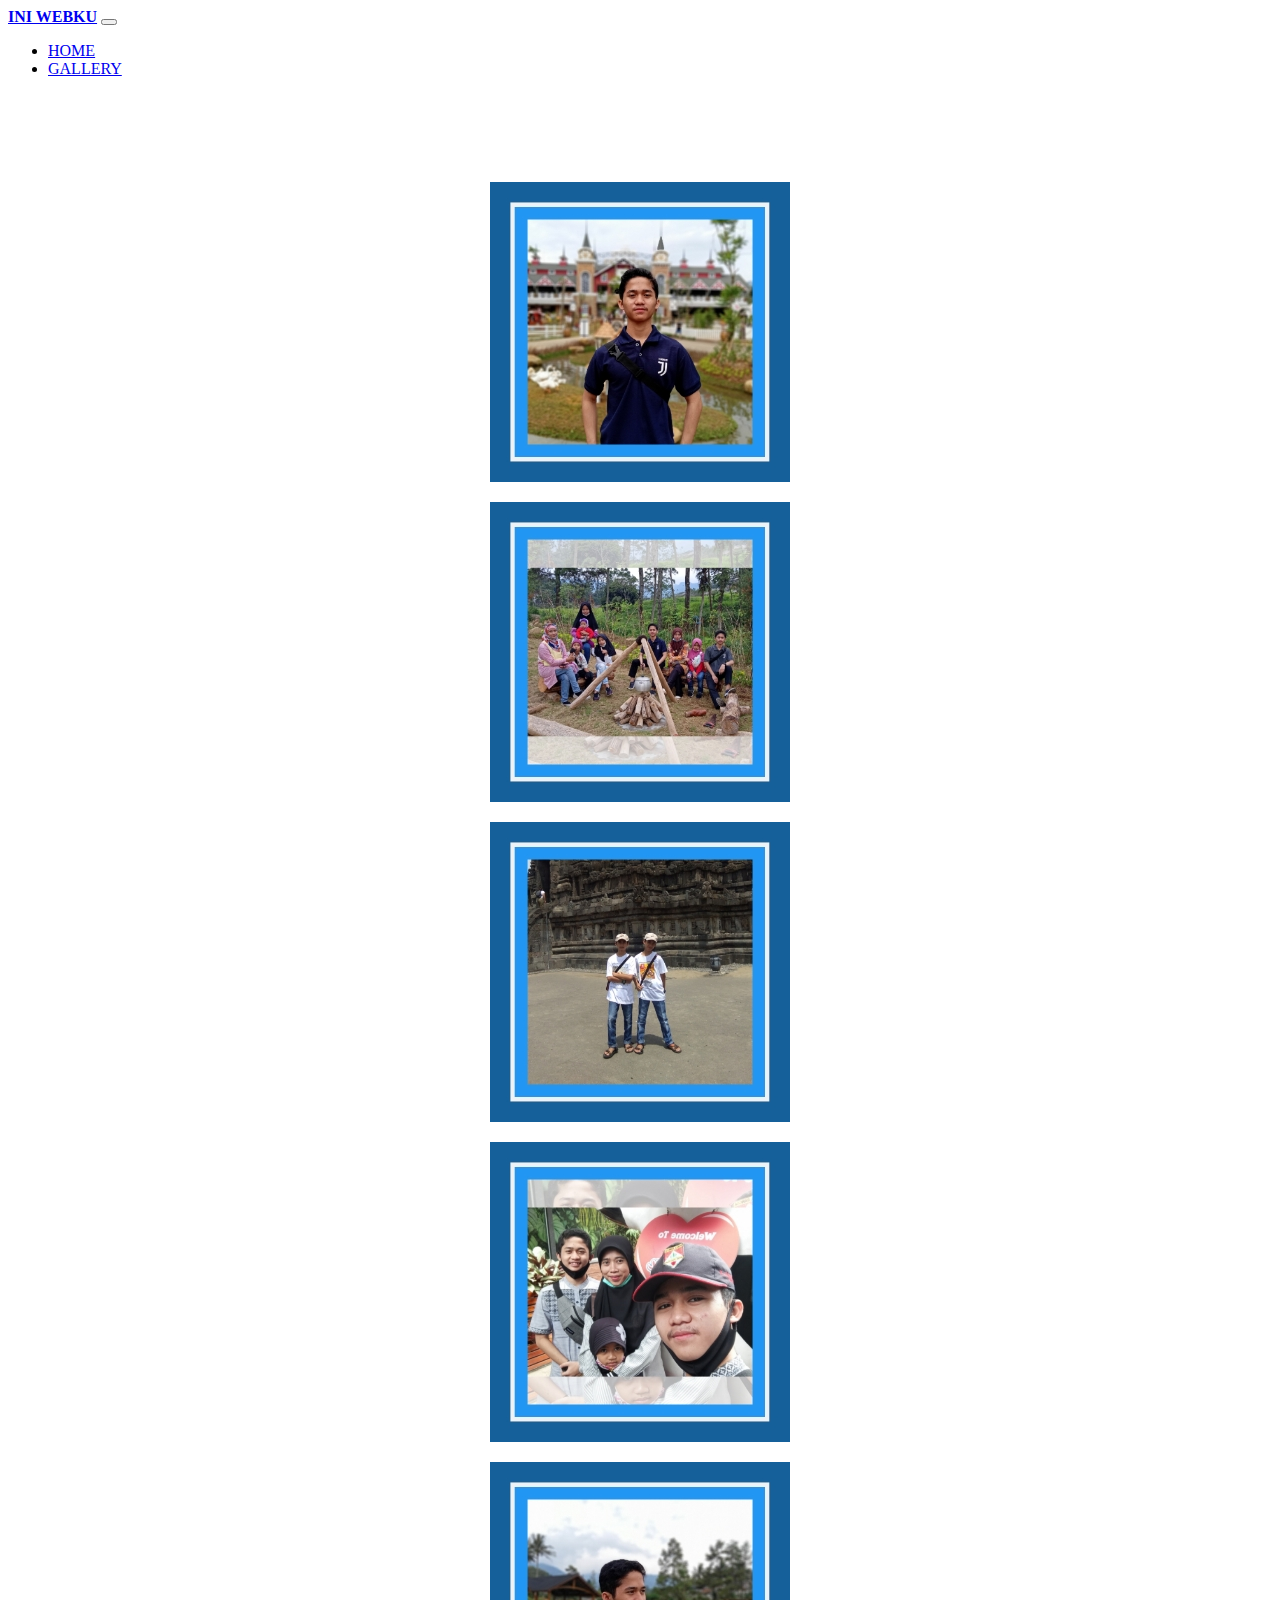
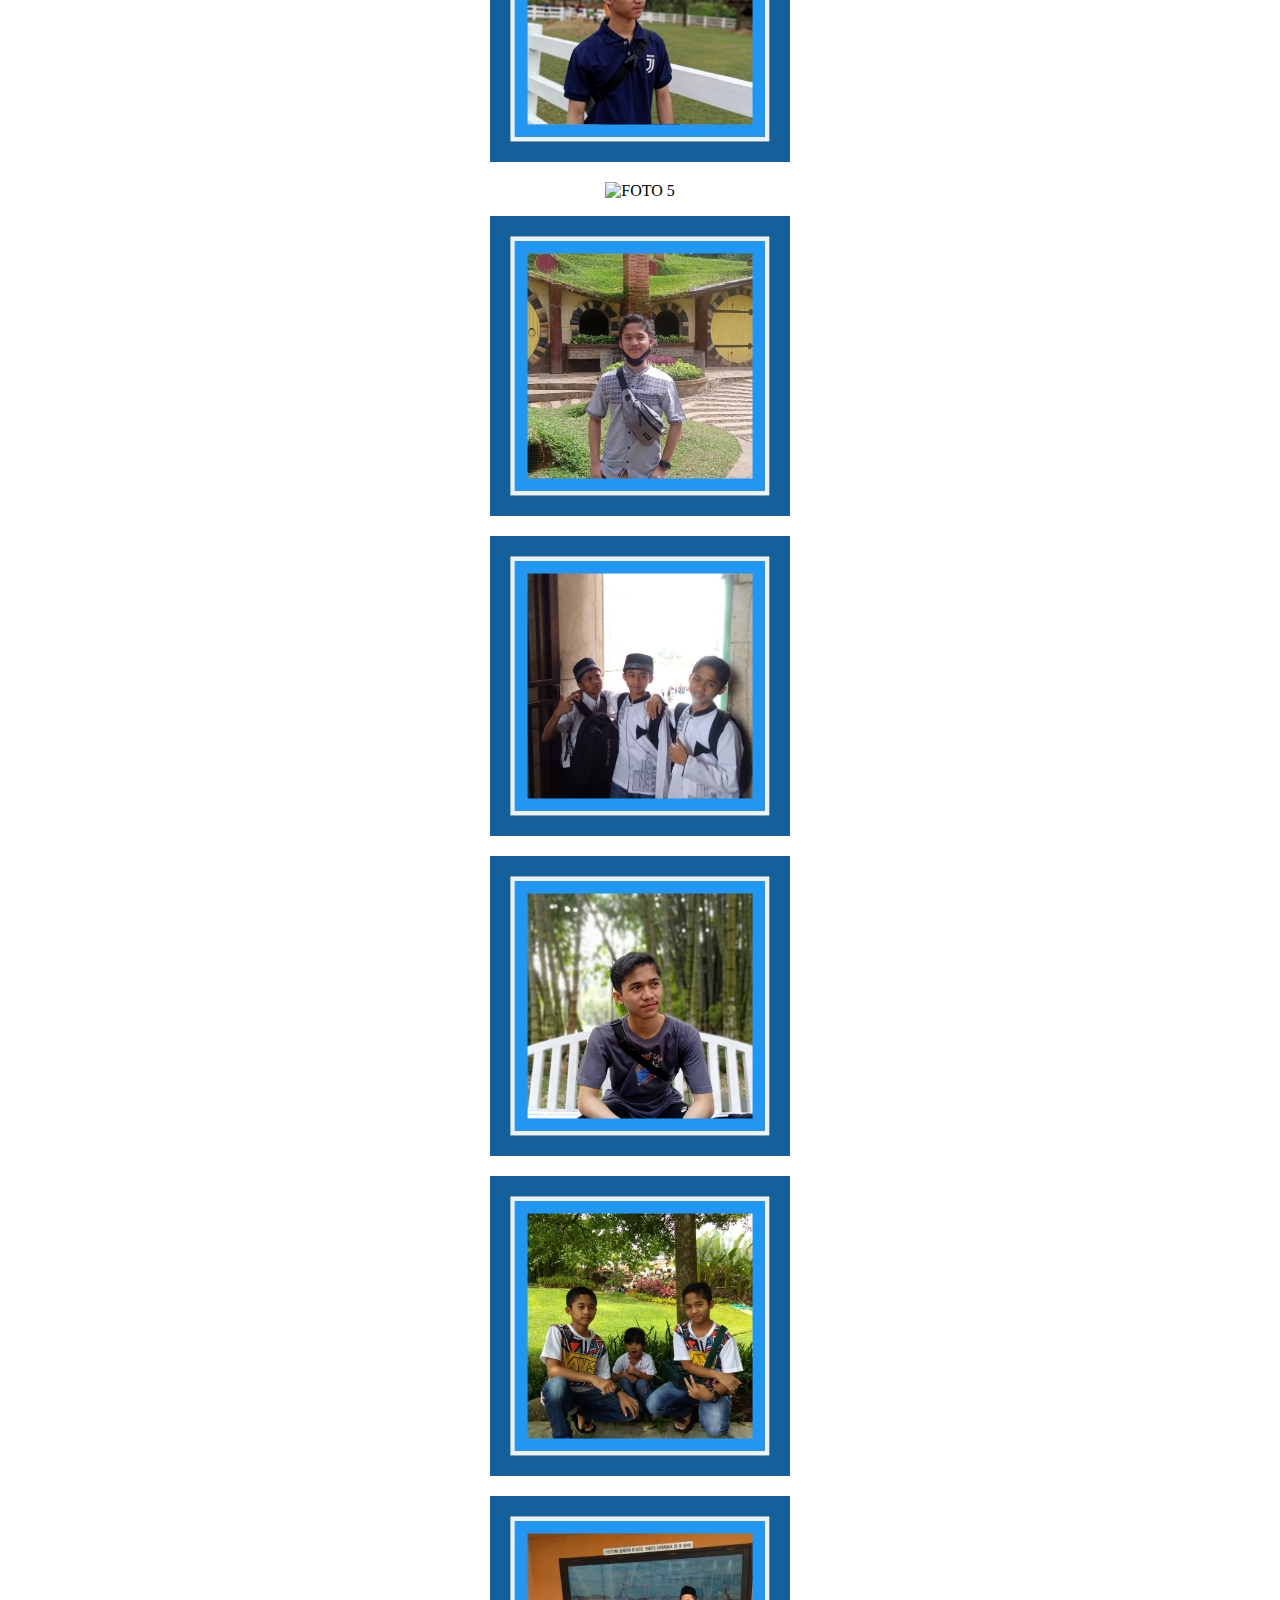
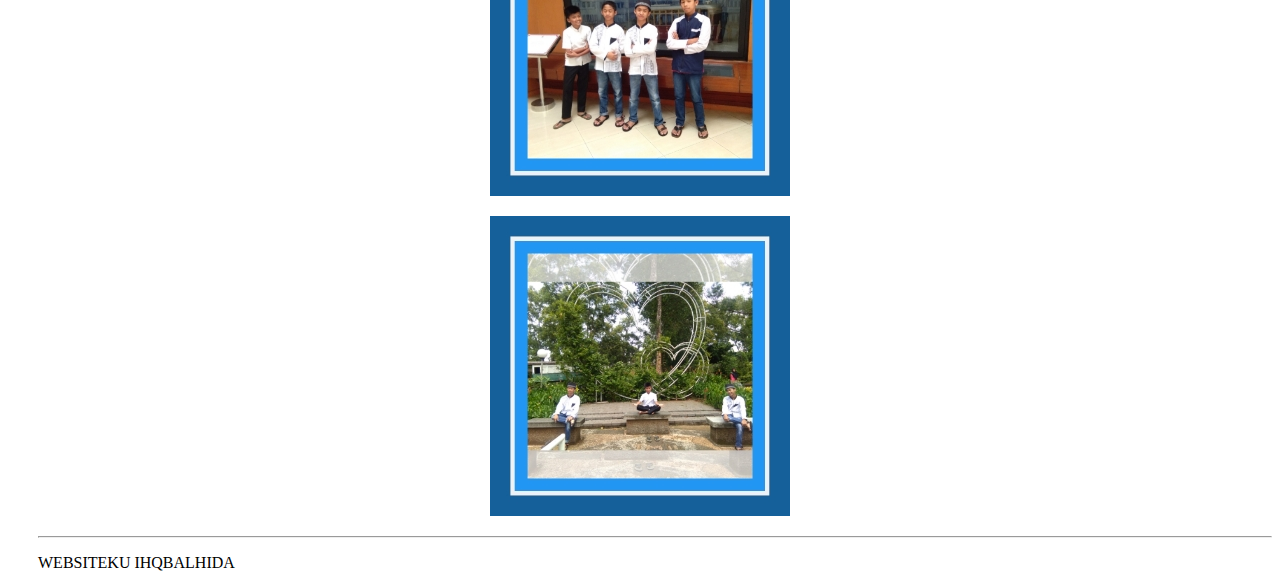
==== gallery.html @ ecee1baa "Add files via upload" ====
<!doctype html>
<html lang="en">
  <head>
    <!-- Required meta tags -->
    <meta charset="utf-8">
    <meta name="viewport" content="width=device-width, initial-scale=1, shrink-to-fit=no">

    <!-- Bootstrap CSS -->
    <link rel="stylesheet" href="https://stackpath.bootstrapcdn.com/bootstrap/4.2.1/css/bootstrap.min.css" integrity="sha384-GJzZqFGwb1QTTN6wy59ffF1BuGJpLSa9DkKMp0DgiMDm4iYMj70gZWKYbI706tWS" crossorigin="anonymous">

    <title>Websiteku Indonesia</title>
  </head>
  <body class="bg-secondary">
    <nav class="navbar navbar-expand-lg navbar-light bg-white fixed-top" id="mainav">
  <div class="container">
  <a class="navbar-brand" href="#page-top"><b>INI WEBKU</b></a>
  
  <button class="navbar-toggler navbar-toggler-right" type="button" data-toggle="collapse" data-target="#navbarNav" aria-controls="navbarNav" aria-expanded="false" aria-label="Toggle navigation">
    <span class="navbar-toggler-icon"></span>
  </button>
  <div class="collapse navbar-collapse" id="navbarNav">
    <ul class="navbar-nav ml-auto">
      <li class="nav-item">
        <a class="nav-link" href="index.html">HOME</a>
      </li>
      <li class="nav-item">
        <a class="nav-link" href="gallery.html">GALLERY</a>
      </li>
    </ul>
  </div>
  </div>
</nav>

<br><br><br><br>
  
  <div class="container-fluit">
    <div class="row">
    <div class="col-lg-4 col-sm-6 col-12"><center>
      <p><img src="img/GAMBAR 1.jpg" alt="FOTO 1"></p>
      <p><img src="img/GAMBAR 4.jpg" alt="FOTO 4"></p>
      <p><img src="img/GAMBAR 7.jpg" alt="FOTO 7"></p>
      <p><img src="img/GAMBAR 10.jpg" alt="FOTO 10"></p>
      </center>
    </div>
    <div class="col-lg-4 col-sm-6 col-12"><center>
      <p><img src="img/GAMBAR 2.jpg" alt="FOTO 2"></p>
      <p><img src="IMG/GAMBAR 5.jpg" alt="FOTO 5"></p>
      <p><img src="img/GAMBAR 8.jpg" alt="FOTO 8"></p>
      <p><img src="img/GAMBAR 11.jpg" alt="FOTO 11"></p>
      </center>
    </div>
    <div class="col-lg-4 col-sm-6 col-12"><center>
      <p><img src="img/GAMBAR 3.jpg" alt="FOTO 3"></p>
      <p><img src="img/GAMBAR 6.jpg" alt="FOTO 6"></p>
      <p><img src="img/GAMBAR 9.jpg" alt="FOTO 9"></p>
      <p><img src="img/GAMBAR 12.jpg" alt="FOTO 12"></p>
      </center>
    </div>
    </div>
  </div>

   <footer style="padding-left: 30px;"><hr><p>WEBSITEKU IHQBALHIDA</p></footer>

  
    

    <!-- Optional JavaScript -->
    <!-- jQuery first, then Popper.js, then Bootstrap JS -->
    <script src="https://code.jquery.com/jquery-3.3.1.slim.min.js" integrity="sha384-q8i/X+965DzO0rT7abK41JStQIAqVgRVzpbzo5smXKp4YfRvH+8abtTE1Pi6jizo" crossorigin="anonymous"></script>
    <script src="https://cdnjs.cloudflare.com/ajax/libs/popper.js/1.14.6/umd/popper.min.js" integrity="sha384-wHAiFfRlMFy6i5SRaxvfOCifBUQy1xHdJ/yoi7FRNXMRBu5WHdZYu1hA6ZOblgut" crossorigin="anonymous"></script>
    <script src="https://stackpath.bootstrapcdn.com/bootstrap/4.2.1/js/bootstrap.min.js" integrity="sha384-B0UglyR+jN6CkvvICOB2joaf5I4l3gm9GU6Hc1og6Ls7i6U/mkkaduKaBhlAXv9k" crossorigin="anonymous"></script>
  </body>
</html>
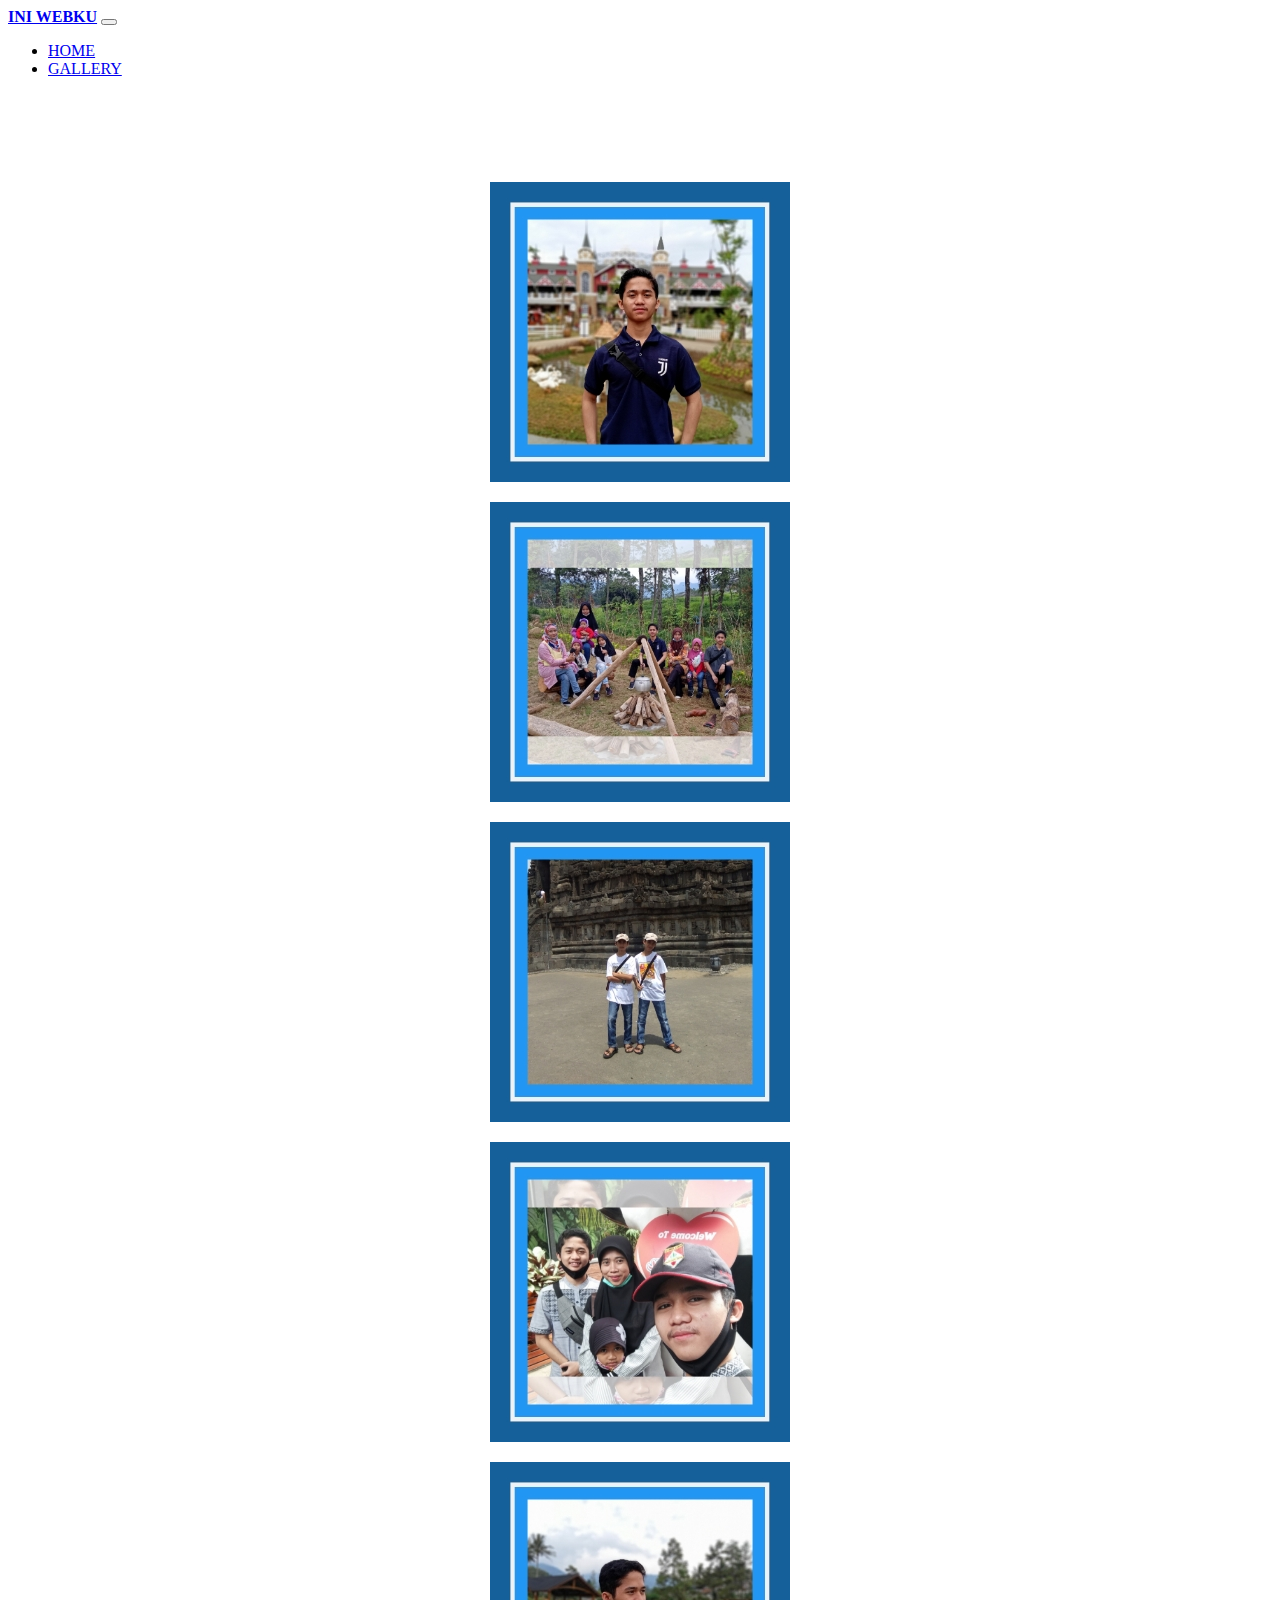
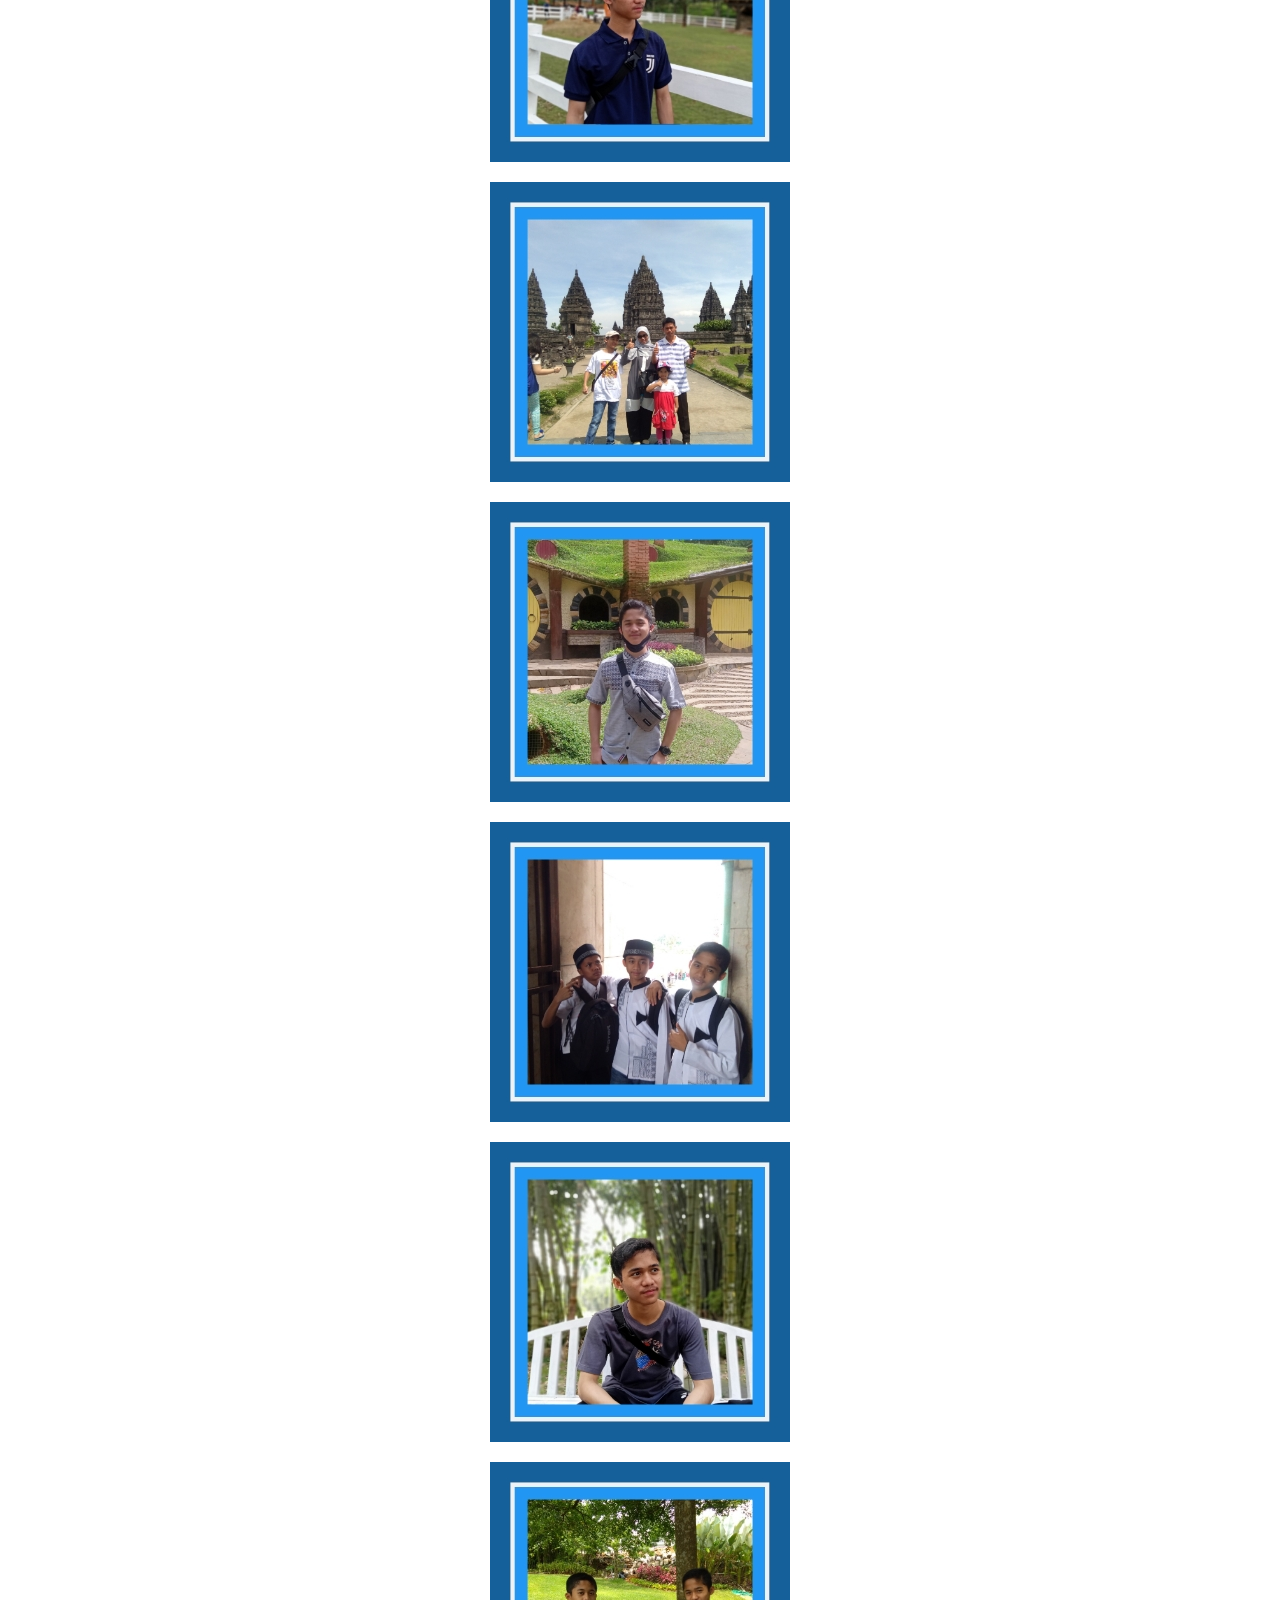
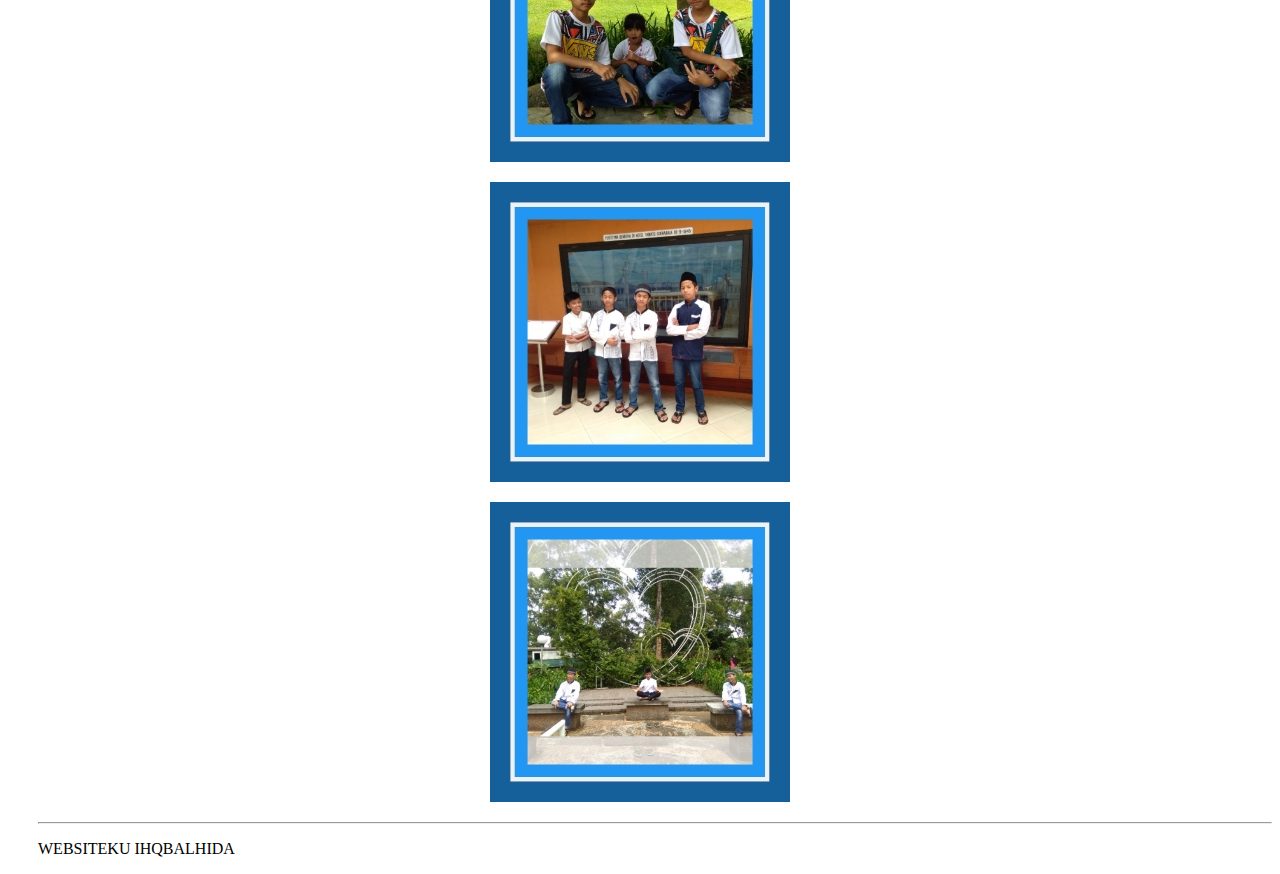
==== commit f5ed7687: "Update gallery.html" ====
--- a/gallery.html
+++ b/gallery.html
@@ -44,7 +44,7 @@
     </div>
     <div class="col-lg-4 col-sm-6 col-12"><center>
       <p><img src="img/GAMBAR 2.jpg" alt="FOTO 2"></p>
-      <p><img src="IMG/GAMBAR 5.jpg" alt="FOTO 5"></p>
+      <p><img src="img/GAMBAR 5.jpg" alt="FOTO 5"></p>
       <p><img src="img/GAMBAR 8.jpg" alt="FOTO 8"></p>
       <p><img src="img/GAMBAR 11.jpg" alt="FOTO 11"></p>
       </center>
@@ -70,4 +70,4 @@
     <script src="https://cdnjs.cloudflare.com/ajax/libs/popper.js/1.14.6/umd/popper.min.js" integrity="sha384-wHAiFfRlMFy6i5SRaxvfOCifBUQy1xHdJ/yoi7FRNXMRBu5WHdZYu1hA6ZOblgut" crossorigin="anonymous"></script>
     <script src="https://stackpath.bootstrapcdn.com/bootstrap/4.2.1/js/bootstrap.min.js" integrity="sha384-B0UglyR+jN6CkvvICOB2joaf5I4l3gm9GU6Hc1og6Ls7i6U/mkkaduKaBhlAXv9k" crossorigin="anonymous"></script>
   </body>
-</html>+</html>
